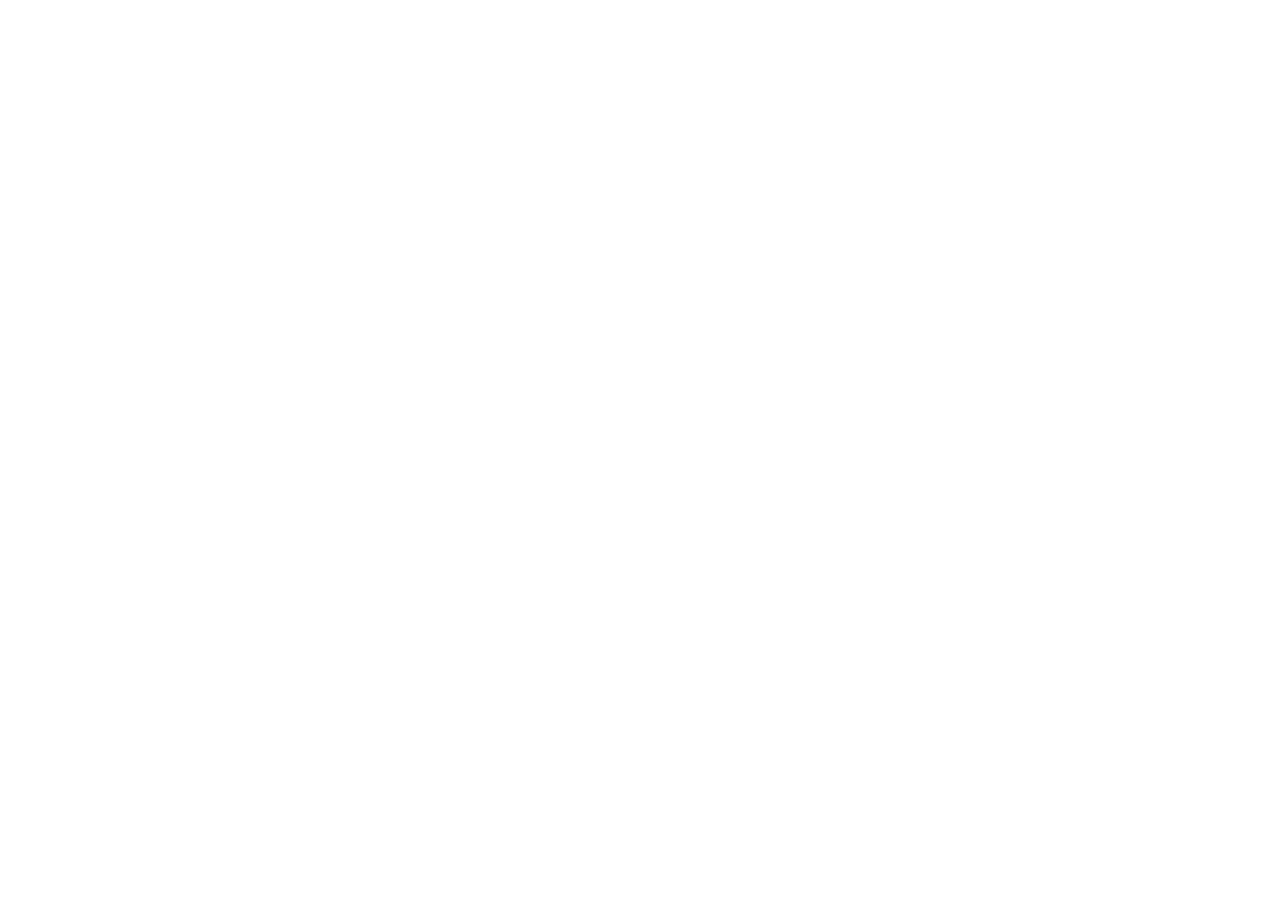
==== index.html @ 886780c6 "Init" ====
<!DOCTYPE html>
<html lang="en">
<head>
  <meta charset="UTF-8">
  <meta name="viewport" content="width=device-width, initial-scale=1.0">
  <meta http-equiv="X-UA-Compatible" content="ie=edge">
  <title>Frameworks</title>
  <link rel="stylesheet" href="css/12bool.css">
  <link rel="stylesheet" href="css/style.css">
</head>
<body>

</body>
</html>
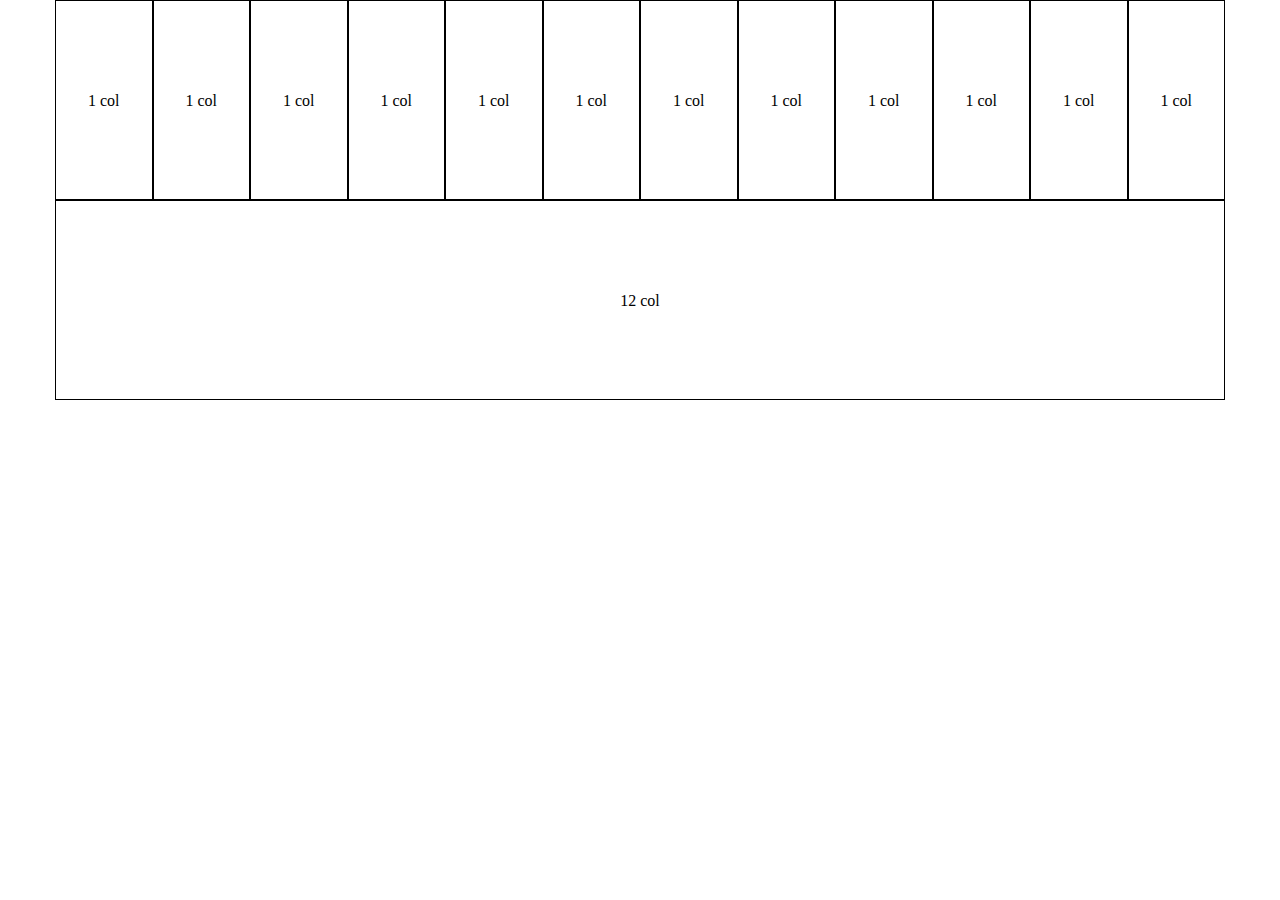
==== commit 35b1f8a6: "row 1 & 2 ok" ====
--- a/index.html
+++ b/index.html
@@ -10,5 +10,31 @@
 </head>
 <body>
 
+  <div class="container">
+
+    <div class="row">
+
+      <div class="col-1"><span>1 col</span></div>
+      <div class="col-1"><span>1 col</span></div>
+      <div class="col-1"><span>1 col</span></div>
+      <div class="col-1"><span>1 col</span></div>
+      <div class="col-1"><span>1 col</span></div>
+      <div class="col-1"><span>1 col</span></div>
+      <div class="col-1"><span>1 col</span></div>
+      <div class="col-1"><span>1 col</span></div>
+      <div class="col-1"><span>1 col</span></div>
+      <div class="col-1"><span>1 col</span></div>
+      <div class="col-1"><span>1 col</span></div>
+      <div class="col-1"><span>1 col</span></div>
+
+  </div>
+
+  <div class="row">
+
+    <div class="col-12"><span>12 col</span></div>
+
+  </div>
+
+
 </body>
 </html>
--- a/css/12bool.css
+++ b/css/12bool.css
@@ -0,0 +1,115 @@
+*{
+  margin: 0;
+  padding: 0;
+  box-sizing: border-box;
+}
+
+.container{
+  max-width: 1170px;
+  margin: 0 auto;
+}
+
+.row::after{
+  content: '';
+  display: table;
+  clear: both;
+}
+.row{
+  height: 200px;
+}
+.row [class*="col-"]{
+  float: left;
+  height: 100%;
+}
+
+.col-1{
+  width: calc(100% / 12 * 1);
+}
+
+.col-2{
+  width: calc(100% / 12 * 2)
+}
+
+.col-3{
+  width: calc(100% / 12 * 3)
+}
+
+.col-4{
+  width: calc(100% / 12 * 4)
+}
+
+.col-5{
+  width: calc(100% / 12 * 5)
+}
+
+.col-6{
+  width: calc(100% / 12 * 6)
+}
+
+.col-7{
+  width: calc(100% / 12 * 7)
+}
+
+.col-8{
+  width: calc(100% / 12 * 8)
+}
+
+.col-9{
+  width: calc(100% / 12 * 9)
+}
+
+.col-10{
+  width: calc(100% / 12 * 10)
+}
+
+.col-11{
+  width: calc(100% / 12 * 11)
+}
+
+.col-12{
+  width: calc(100% / 12 * 12)
+}
+
+.col-offset-1{
+  margin-left: calc(100% / 12 * 1)
+}
+
+.col-offset-2{
+  margin-left: calc(100% / 12 * 2)
+}
+
+.col-offset-3{
+  margin-left: calc(100% / 12 * 3)
+}
+
+.col-offset-4{
+  margin-left: calc(100% / 12 * 4)
+}
+
+.col-offset-5{
+  margin-left: calc(100% / 12 * 5)
+}
+
+.col-offset-6{
+  margin-left: calc(100% / 12 * 6)
+}
+
+.col-offset-7{
+  margin-left: calc(100% / 12 * 7)
+}
+
+.col-offset-8{
+  margin-left: calc(100% / 12 * 8)
+}
+
+.col-offset-9{
+  margin-left: calc(100% / 12 * 9)
+}
+
+.col-offset-10{
+  margin-left: calc(100% / 12 * 10)
+}
+
+.col-offset-11{
+  margin-left: calc(100% / 12 * 11)
+}
--- a/css/style.css
+++ b/css/style.css
@@ -0,0 +1,5 @@
+.row [class*="col-"]{
+  border: 1px solid black;
+  line-height: 200px;
+  text-align: center;
+}
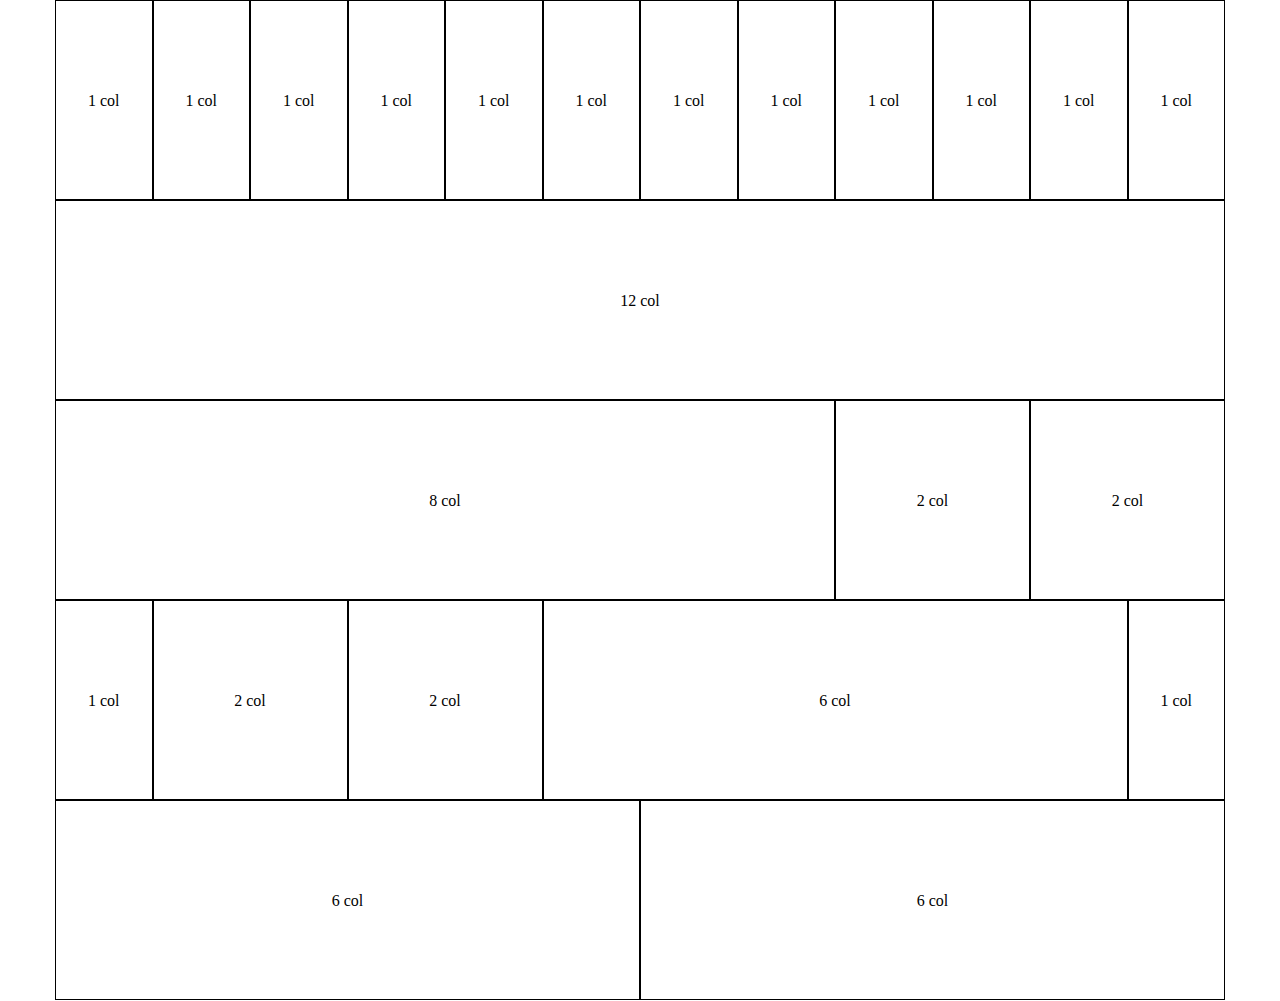
==== commit 42a0db97: "All row ok (no nested)" ====
--- a/index.html
+++ b/index.html
@@ -27,14 +27,40 @@
       <div class="col-1"><span>1 col</span></div>
       <div class="col-1"><span>1 col</span></div>
 
-  </div>
+    </div>
 
-  <div class="row">
+    <div class="row">
 
-    <div class="col-12"><span>12 col</span></div>
+      <div class="col-12"><span>12 col</span></div>
+
+    </div>
+
+    <div class="row">
+
+      <div class="col-8"><span>8 col</span></div>
+      <div class="col-2"><span>2 col</span></div>
+      <div class="col-2"><span>2 col</span></div>
+
+    </div>
+
+    <div class="row">
+
+      <div class="col-1"><span>1 col</span></div>
+      <div class="col-2"><span>2 col</span></div>
+      <div class="col-2"><span>2 col</span></div>
+      <div class="col-6"><span>6 col</span></div>
+      <div class="col-1"><span>1 col</span></div>
+
+    </div>
+
+    <div class="row">
+
+      <div class="col-6"><span>6 col</span></div>
+      <div class="col-6"><span>6 col</span></div>
+
+    </div>
 
   </div>
 
-
 </body>
 </html>
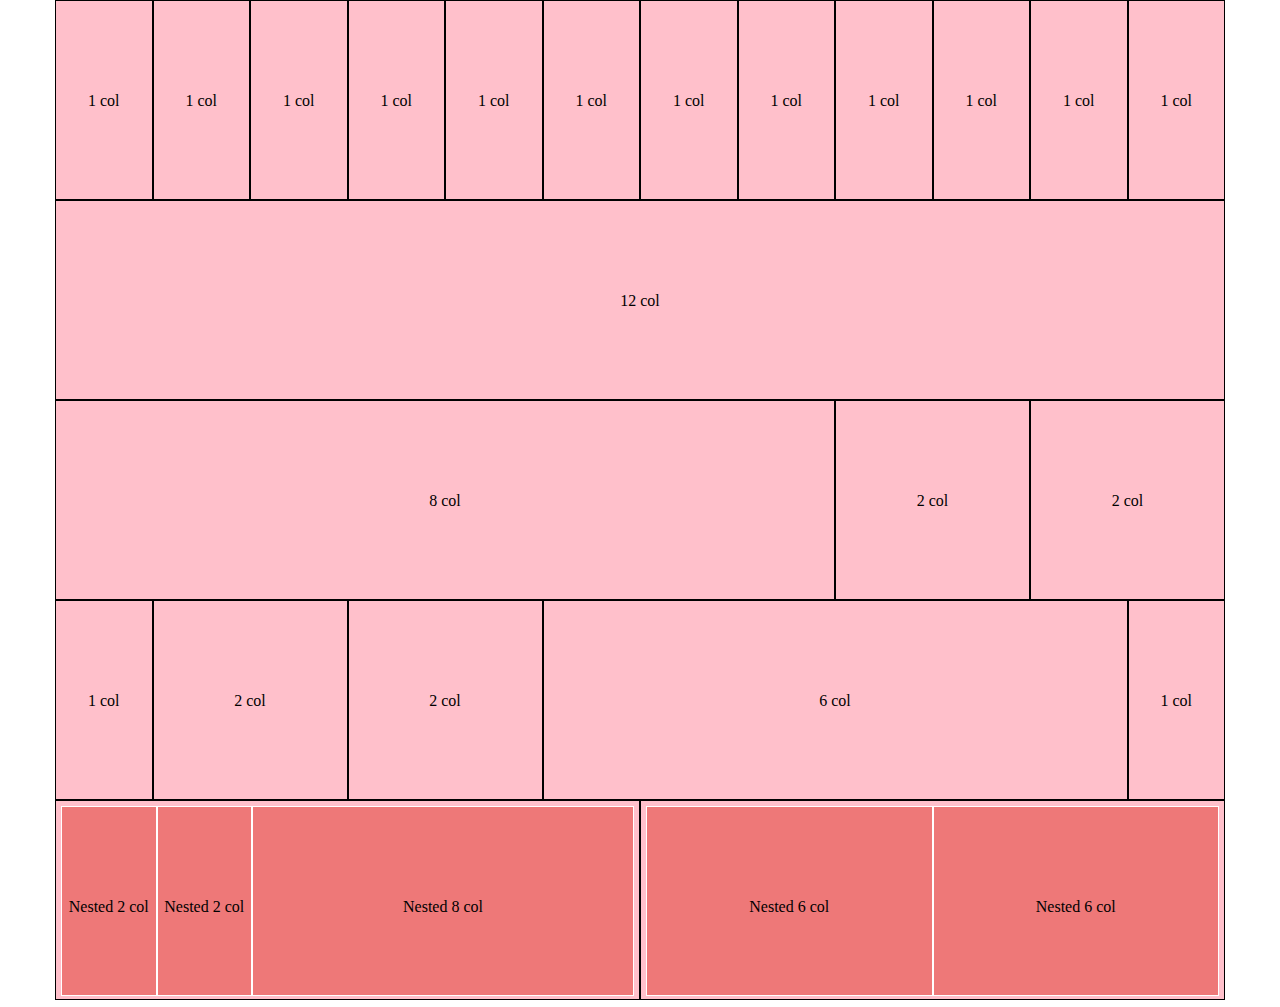
==== commit 41196445: "Exercise completed" ====
--- a/index.html
+++ b/index.html
@@ -55,8 +55,19 @@
 
     <div class="row">
 
-      <div class="col-6"><span>6 col</span></div>
-      <div class="col-6"><span>6 col</span></div>
+      <div class="col-6">
+        <div class="row">
+          <div class="col-2"><span>Nested 2 col</span></div>
+          <div class="col-2"><span>Nested 2 col</span></div>
+          <div class="col-8"><span>Nested 8 col</span></div>
+        </div>
+      </div>
+      <div class="col-6">
+        <div class="row">
+          <div class="col-6"><span>Nested 6 col</span></div>
+          <div class="col-6"><span>Nested 6 col</span></div>
+        </div>
+      </div>
 
     </div>
 
--- a/css/style.css
+++ b/css/style.css
@@ -2,4 +2,16 @@
   border: 1px solid black;
   line-height: 200px;
   text-align: center;
+  background-color: pink;
 }
+
+.row .row [class*="col-"]{
+  border: 1px solid white;
+  line-height: 200px;
+  text-align: center;
+  background-color: rgb(238, 120, 120);
+}
+
+.row .row{
+  padding: 5px;
+}
